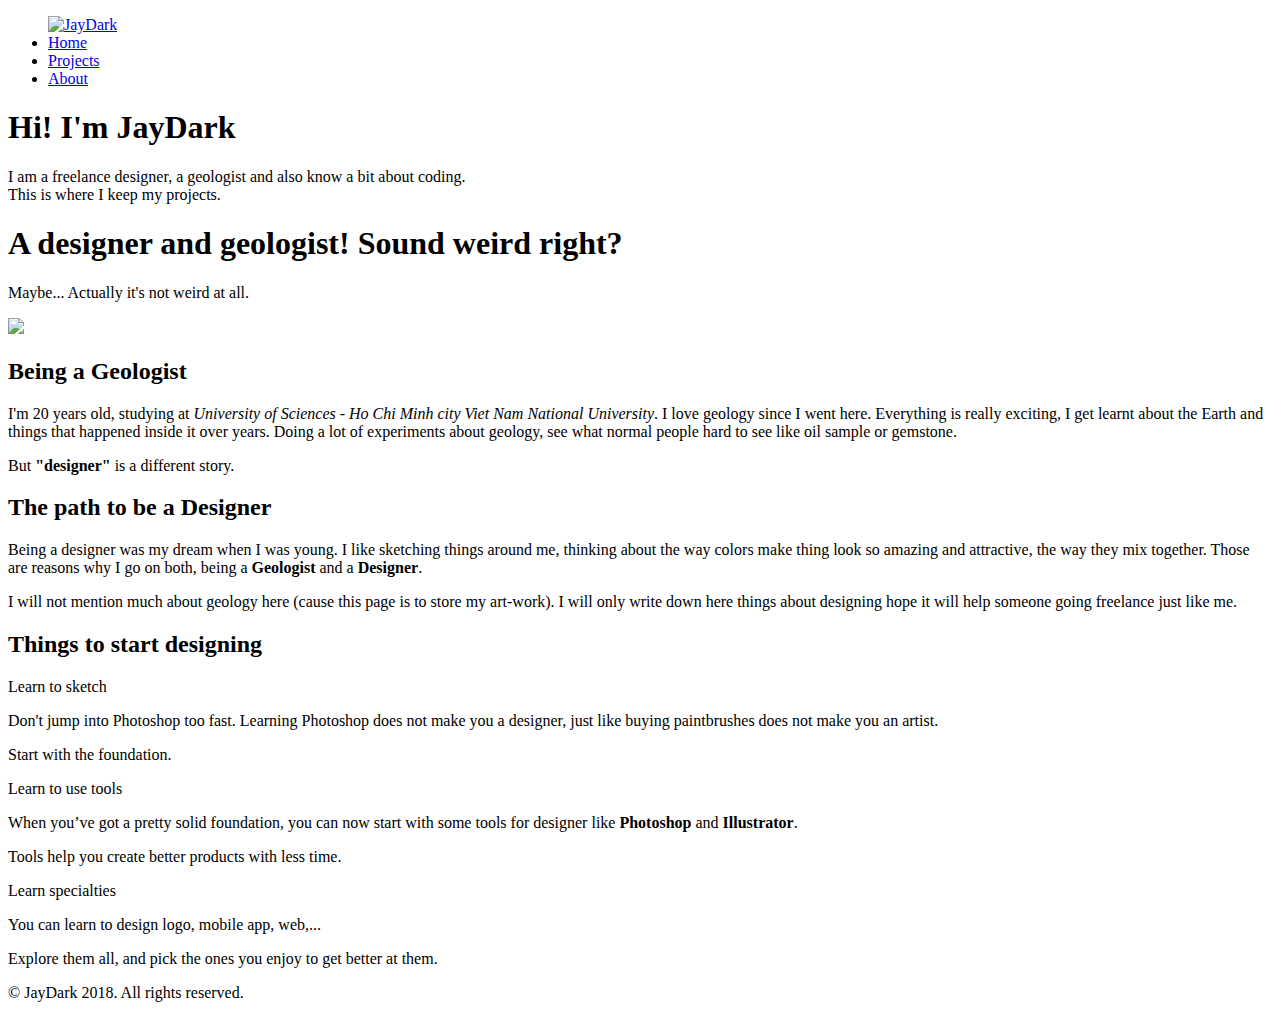
==== index.html @ 0bc04a30 "Add files via upload" ====
<!DOCTYPE html>
<html lang="en">
<head>
    <meta charset="utf-8">
    <meta name="viewport" content="width=device-width, initial-scale=1">

    <title>JayDark - Home</title>

    <link rel="icon" href="/images/logo128.png">
    <link rel="stylesheet" type="text/css" href="/styles/main.css">
    <link rel="stylesheet" type="text/css" href="/styles/grid.css">
    <link rel="stylesheet" type="text/css" href="/styles/home.css">
    <link rel="stylesheet" type="text/css" href="/styles/font.css">
    <link rel="stylesheet" href="/fonts/fontawesome/fontawesome-all.css">
</head>

<body>

<!-- Nav Bar -->
<ul id="nav">
    <a class="logo" href="/"><img src="/images/logo-nav.png" alt="JayDark"></a>
    <li><a href="/" class="active">Home</a></li>
    <li><a href="/projects">Projects</a></li>
    <li><a href="/about">About</a></li>
</ul>

<!-- Banner -->
<div class="banner banner-home">
    <h1 class="banner-title">Hi! I'm JayDark</h1>
    <p>I am a freelance designer, a geologist and also know a bit about coding.<br>This is where I keep my projects.</p>
</div>

<!-- Content -->
<div class="container">

    <div class="header">
        <h1 class="title">A designer and geologist! Sound weird right?</h1>
        <p class="description">Maybe... Actually it's not weird at all.</p>
    </div>

    <img class="img-wide" src="/images/test-img.jpg">

    <h2 class="sub-title">Being a Geologist</h2>
    <p>I'm 20 years old, studying at <i>University of Sciences - Ho Chi Minh city Viet Nam National University</i>. I love geology since I went here. Everything is really exciting, I get learnt about the Earth and things that happened inside it over years. Doing a lot of experiments about geology, see what normal people hard to see like oil sample or gemstone.</p>
    <p>But <b>"designer"</b> is a different story.</p>

    <h2 class="sub-title">The path to be a Designer</h2>
    <p>Being a designer was my dream when I was young. I like sketching things around me, thinking about the way colors make thing look so amazing and attractive, the way they mix together. Those are reasons why I go on both, being a <strong>Geologist</strong> and a <strong>Designer</strong>.</p>
    <p>I will not mention much about geology here (cause this page is to store my art-work). I will only write down here things about designing hope it will help someone going freelance just like me.</p>

    <h2 class="sub-title">Things to start designing</h2>
    <div class="row">

        <div class="col-4">
            <div class="card card-default">
                <div class="card-header">Learn to sketch</div>
                <div class="card-body">
                    <p>Don't jump into Photoshop too fast. Learning Photoshop does not make you a designer, just like buying paintbrushes does not make you an artist.</p>
                    <p>Start with the foundation.</p>
                </div>
            </div>
        </div>

        <div class="col-4">
            <div class="card card-default">
                <div class="card-header">Learn to use tools</div>
                <div class="card-body">
                    <p>When you’ve got a pretty solid foundation, you can now start with some tools for designer like <strong>Photoshop</strong> and <strong>Illustrator</strong>.</p>
                    <p>Tools help you create better products with less time.</p>
                </div>
            </div>
        </div>

        <div class="col-4">
            <div class="card card-default">
                <div class="card-header">Learn specialties</div>
                <div class="card-body">
                    <p>You can learn to design logo, mobile app, web,...</p>
                    <p>Explore them all, and pick the ones you enjoy to get better at them.</p>
                </div>
            </div>
        </div>

    </div>

</div>

<!-- Footer -->
<div class="footer">&copy; JayDark 2018. All rights reserved.</div>

</body>
</html>
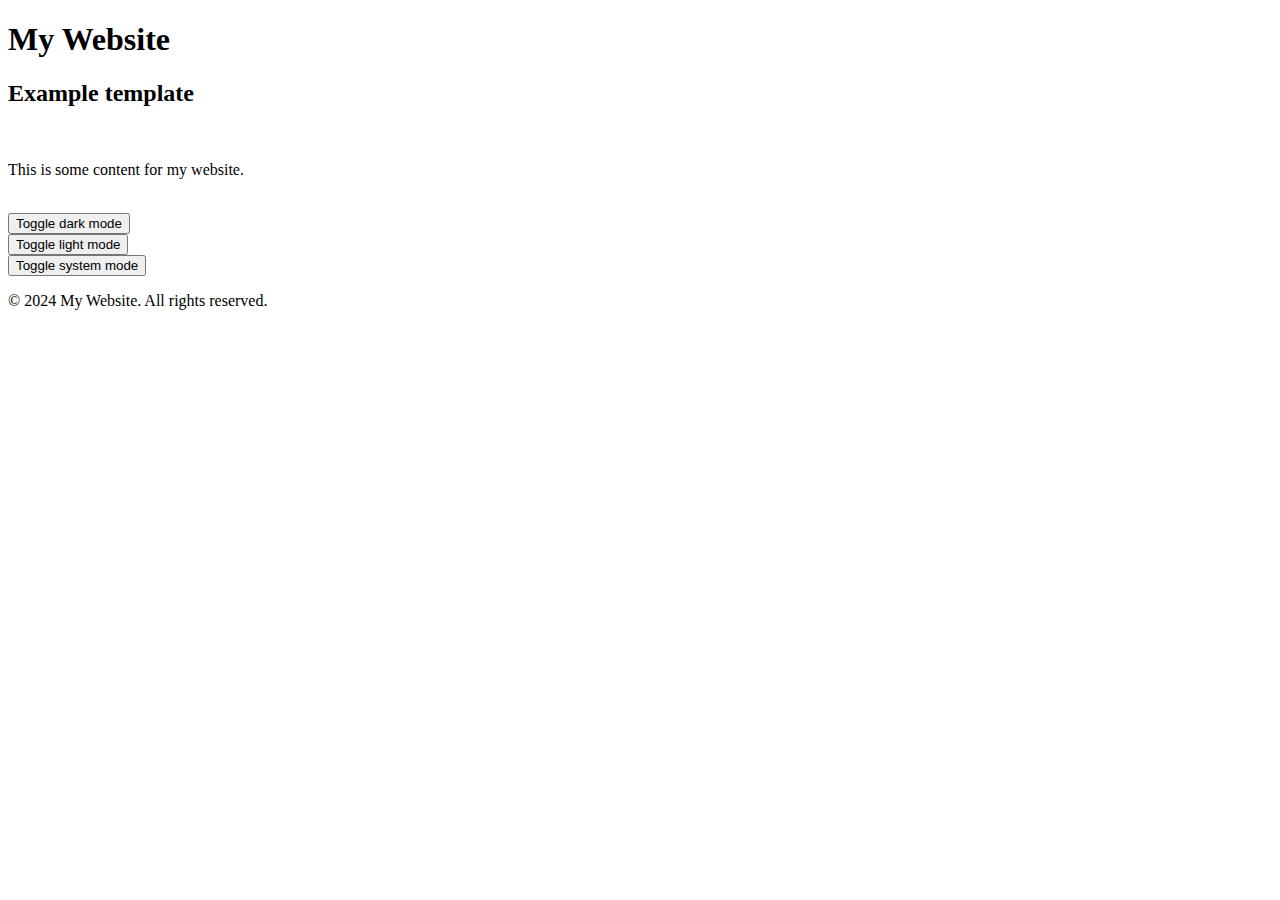
==== commit 83e4f2b3: "Update index.html" ====
--- a/index.html
+++ b/index.html
@@ -1,92 +1,41 @@
 <!DOCTYPE html>
 <html lang="en">
 <head>
-    <meta charset="utf-8">
-    <meta name="viewport" content="width=device-width, initial-scale=1">
+	<meta charset="UTF-8">
+	<meta name="viewport" content="width=device-width, initial-scale=1.0">
+	<link rel="icon" href="icon.png">
+	<title>My Website</title>
 
-    <title>JayDark - Home</title>
+	<!-- Link to the CSS file -->
+	<link rel="stylesheet" href="style.css">
 
-    <link rel="icon" href="/images/logo128.png">
-    <link rel="stylesheet" type="text/css" href="/styles/main.css">
-    <link rel="stylesheet" type="text/css" href="/styles/grid.css">
-    <link rel="stylesheet" type="text/css" href="/styles/home.css">
-    <link rel="stylesheet" type="text/css" href="/styles/font.css">
-    <link rel="stylesheet" href="/fonts/fontawesome/fontawesome-all.css">
+	<!-- Link to the JS file -->
+	<script src="script.js"></script>
 </head>
 
 <body>
+	<!-- Header section -->
+	<header>
+		<h1>My Website</h1>
+		<h2>Example template</h2>
+	</header>
 
-<!-- Nav Bar -->
-<ul id="nav">
-    <a class="logo" href="/"><img src="/images/logo-nav.png" alt="JayDark"></a>
-    <li><a href="/" class="active">Home</a></li>
-    <li><a href="/projects">Projects</a></li>
-    <li><a href="/about">About</a></li>
-</ul>
+	<!-- Main content section -->
+	<main>
+		<br>
+		<p>This is some content for my website.</p>
+		<br>
+		<button onclick="updateTheme('dark')">Toggle dark mode</button>
+		<br>
+		<button onclick="updateTheme('light')">Toggle light mode</button>
+		<br>
+		<button onclick="updateTheme('system')">Toggle system mode</button>
+	</main>
 
-<!-- Banner -->
-<div class="banner banner-home">
-    <h1 class="banner-title">Hi! I'm JayDark</h1>
-    <p>I am a freelance designer, a geologist and also know a bit about coding.<br>This is where I keep my projects.</p>
-</div>
-
-<!-- Content -->
-<div class="container">
-
-    <div class="header">
-        <h1 class="title">A designer and geologist! Sound weird right?</h1>
-        <p class="description">Maybe... Actually it's not weird at all.</p>
-    </div>
-
-    <img class="img-wide" src="/images/test-img.jpg">
-
-    <h2 class="sub-title">Being a Geologist</h2>
-    <p>I'm 20 years old, studying at <i>University of Sciences - Ho Chi Minh city Viet Nam National University</i>. I love geology since I went here. Everything is really exciting, I get learnt about the Earth and things that happened inside it over years. Doing a lot of experiments about geology, see what normal people hard to see like oil sample or gemstone.</p>
-    <p>But <b>"designer"</b> is a different story.</p>
-
-    <h2 class="sub-title">The path to be a Designer</h2>
-    <p>Being a designer was my dream when I was young. I like sketching things around me, thinking about the way colors make thing look so amazing and attractive, the way they mix together. Those are reasons why I go on both, being a <strong>Geologist</strong> and a <strong>Designer</strong>.</p>
-    <p>I will not mention much about geology here (cause this page is to store my art-work). I will only write down here things about designing hope it will help someone going freelance just like me.</p>
-
-    <h2 class="sub-title">Things to start designing</h2>
-    <div class="row">
-
-        <div class="col-4">
-            <div class="card card-default">
-                <div class="card-header">Learn to sketch</div>
-                <div class="card-body">
-                    <p>Don't jump into Photoshop too fast. Learning Photoshop does not make you a designer, just like buying paintbrushes does not make you an artist.</p>
-                    <p>Start with the foundation.</p>
-                </div>
-            </div>
-        </div>
-
-        <div class="col-4">
-            <div class="card card-default">
-                <div class="card-header">Learn to use tools</div>
-                <div class="card-body">
-                    <p>When you’ve got a pretty solid foundation, you can now start with some tools for designer like <strong>Photoshop</strong> and <strong>Illustrator</strong>.</p>
-                    <p>Tools help you create better products with less time.</p>
-                </div>
-            </div>
-        </div>
-
-        <div class="col-4">
-            <div class="card card-default">
-                <div class="card-header">Learn specialties</div>
-                <div class="card-body">
-                    <p>You can learn to design logo, mobile app, web,...</p>
-                    <p>Explore them all, and pick the ones you enjoy to get better at them.</p>
-                </div>
-            </div>
-        </div>
-
-    </div>
-
-</div>
-
-<!-- Footer -->
-<div class="footer">&copy; JayDark 2018. All rights reserved.</div>
+	<!-- Footer section -->
+	<footer>
+		<p>© 2024 My Website. All rights reserved.</p>
+	</footer>
 
 </body>
 </html>
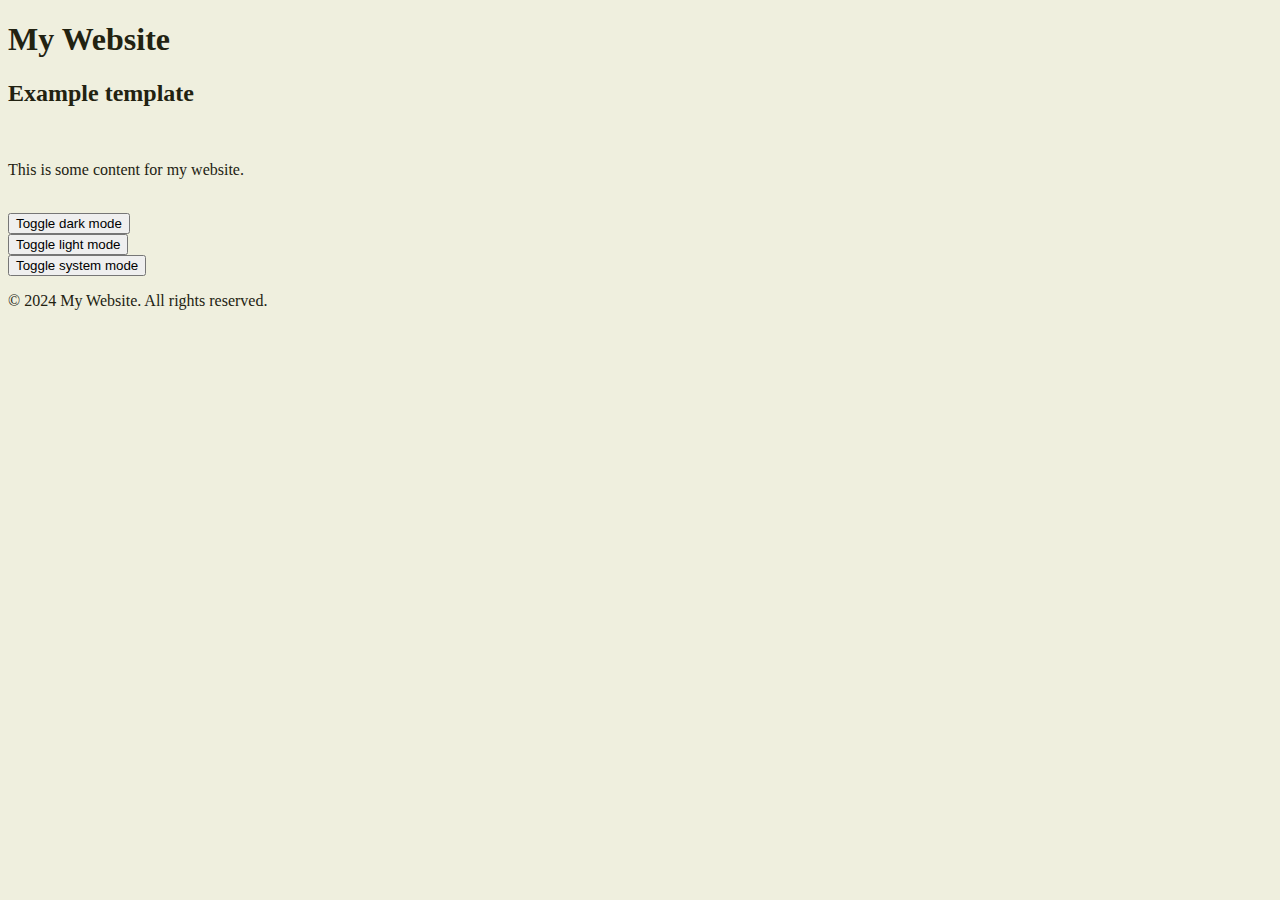
==== commit e4abc4fb: "Update index.html" ====
--- a/index.html
+++ b/index.html
@@ -3,14 +3,23 @@
 <head>
 	<meta charset="UTF-8">
 	<meta name="viewport" content="width=device-width, initial-scale=1.0">
-	<link rel="icon" href="icon.png">
-	<title>My Website</title>
+	
+	<link rel="icon" type="image/png" href="/pwa/favicon-96x96.png" sizes="96x96" />
+	<link rel="icon" type="image/svg+xml" href="/pwa/favicon.svg" />
+	<link rel="icon" type="image/x-icon" href="/pwa/favicon.ico">
+	<link rel="shortcut icon" href="/pwa/favicon.ico" />
+	<link rel="apple-touch-icon" sizes="180x180" href="/pwa/apple-touch-icon.png" />
+	<link rel="manifest" href="/pwa/site.webmanifest" />
+
+	<title>Bao Do's Portfolio</title>
+	<meta name="apple-mobile-web-app-title" content="Bao Do's Portfolio" />
 
 	<!-- Link to the CSS file -->
-	<link rel="stylesheet" href="style.css">
+	<link rel="stylesheet" href="/css/style.css">
+	<link rel="stylesheet" href="/css/grid.css">
 
 	<!-- Link to the JS file -->
-	<script src="script.js"></script>
+	<script src="/js/updateTheme.js"></script>
 </head>
 
 <body>
--- a/css/style.css
+++ b/css/style.css
@@ -0,0 +1,22 @@
+/* Light theme */
+:root {
+	--text: #222211;
+	--bg: #EFEFDE;
+	
+	--theme-transition:
+		color 0.3s ease-in-out,
+		background-color 0.3s ease-in-out;
+}
+
+/* Dark theme */
+html.dark-mode {
+	--text: #EFEFEF;
+	--bg: #222211;
+}
+
+/* Element style */
+body {
+	background-color: var(--bg);
+	color: var(--text);
+	transition: var(--theme-transition);
+}
--- a/css/grid.css
+++ b/css/grid.css
@@ -0,0 +1,61 @@
+/* ---------- CSS grid ---------- */
+.row {
+  content: "";
+  clear: both;
+  display: table;
+}
+
+/* For mobile: (<720p) */
+[class*="col-"] {
+  width: 100%;
+  padding: 0px 0px;
+  float: left;
+}
+
+/* For tablet: (720-1200p) */
+@media only screen and (min-width: 720px) {
+  .col-1  {width:  8.33%;}
+  .col-2  {width: 16.66%;}
+  .col-3  {width:    25%;}
+  .col-4  {width: 33.33%;}
+  .col-5  {width: 41.66%;}
+  .col-6  {width:    50%;}
+  .col-7  {width: 58.33%;}
+  .col-8  {width: 66.66%;}
+  .col-9  {width:    75%;}
+  .col-10 {width: 83.33%;}
+  .col-11 {width: 91.66%;}
+  .col-12 {width:   100%;}
+}
+
+/* For desktop L: (1200-1400p) */
+@media only screen and (min-width: 1200px) {
+  .col-1-l  {width:  8.33%;}
+  .col-2-l  {width: 16.66%;}
+  .col-3-l  {width:    25%;}
+  .col-4-l  {width: 33.33%;}
+  .col-5-l  {width: 41.66%;}
+  .col-6-l  {width:    50%;}
+  .col-7-l  {width: 58.33%;}
+  .col-8-l  {width: 66.66%;}
+  .col-9-l  {width:    75%;}
+  .col-10-l {width: 83.33%;}
+  .col-11-l {width: 91.66%;}
+  .col-12-l {width:   100%;}
+}
+
+/* For desktop XL: (>1400p) */
+@media only screen and (min-width: 1400px) {
+  .col-1-xl  {width:  8.33%;}
+  .col-2-xl  {width: 16.66%;}
+  .col-3-xl  {width:    25%;}
+  .col-4-xl  {width: 33.33%;}
+  .col-5-xl  {width: 41.66%;}
+  .col-6-xl  {width:    50%;}
+  .col-7-xl  {width: 58.33%;}
+  .col-8-xl  {width: 66.66%;}
+  .col-9-xl  {width:    75%;}
+  .col-10-xl {width: 83.33%;}
+  .col-11-xl {width: 91.66%;}
+  .col-12-xl {width:   100%;}
+}
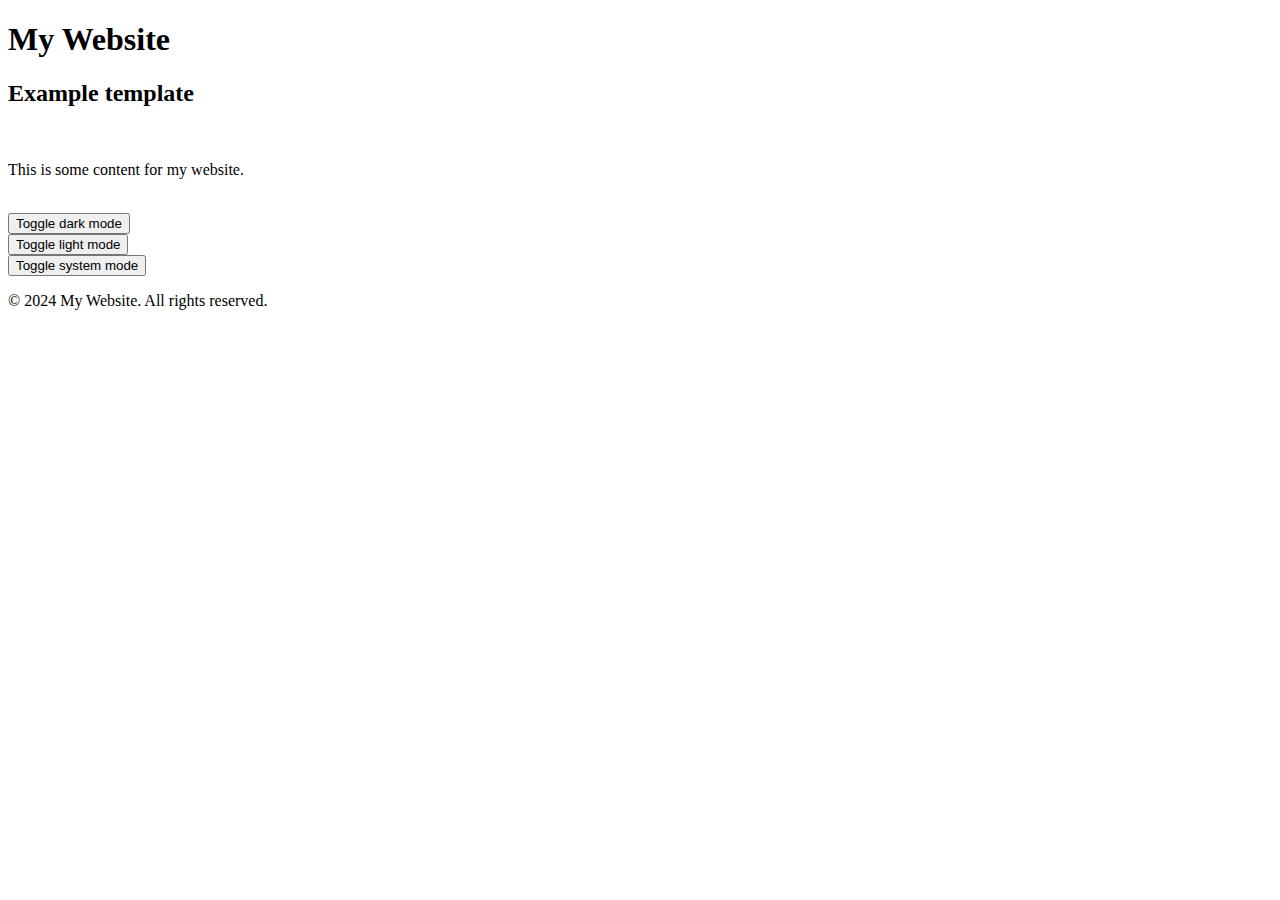
==== commit f3e4376a: "Update index.html" ====
--- a/index.html
+++ b/index.html
@@ -6,8 +6,8 @@
 	
 	<link rel="icon" type="image/png" href="/pwa/favicon-96x96.png" sizes="96x96" />
 	<link rel="icon" type="image/svg+xml" href="/pwa/favicon.svg" />
-	<link rel="icon" type="image/x-icon" href="/pwa/favicon.ico">
-	<link rel="shortcut icon" href="/pwa/favicon.ico" />
+	<link rel="icon" type="image/x-icon" href="favicon.ico">
+	<link rel="shortcut icon" type="image/x-icon" href="/pwa/favicon.ico" />
 	<link rel="apple-touch-icon" sizes="180x180" href="/pwa/apple-touch-icon.png" />
 	<link rel="manifest" href="/pwa/site.webmanifest" />
 
@@ -15,11 +15,10 @@
 	<meta name="apple-mobile-web-app-title" content="Bao Do's Portfolio" />
 
 	<!-- Link to the CSS file -->
-	<link rel="stylesheet" href="/css/style.css">
-	<link rel="stylesheet" href="/css/grid.css">
+	<link rel="stylesheet" href="/assets/css/main.css">
 
 	<!-- Link to the JS file -->
-	<script src="/js/updateTheme.js"></script>
+	<script src="/assets/js/updateTheme.js"></script>
 </head>
 
 <body>
@@ -34,7 +33,7 @@
 		<br>
 		<p>This is some content for my website.</p>
 		<br>
-		<button onclick="updateTheme('dark')">Toggle dark mode</button>
+		<button class="btn-default" onclick="updateTheme('dark')">Toggle dark mode</button>
 		<br>
 		<button onclick="updateTheme('light')">Toggle light mode</button>
 		<br>
